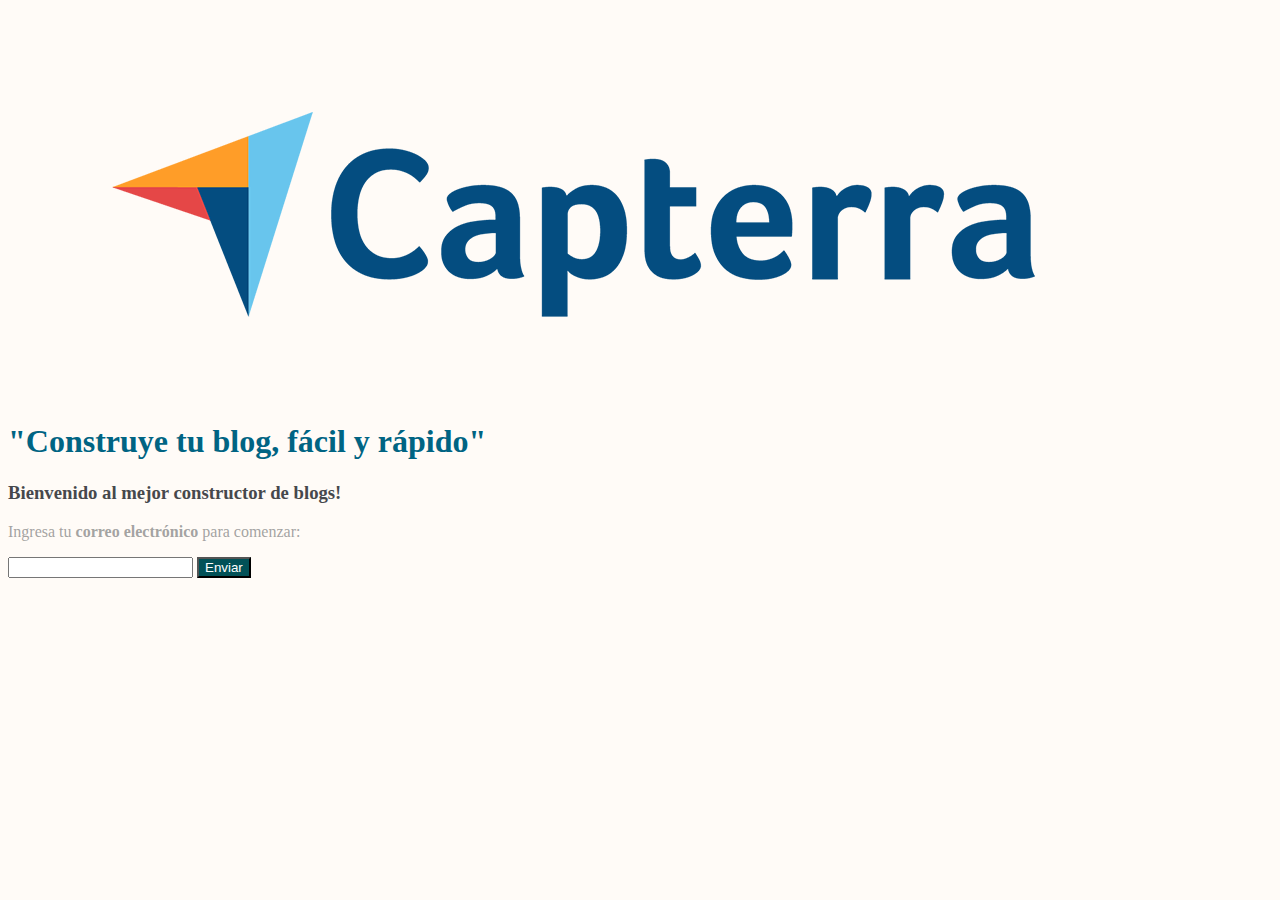
==== 01.Frontend-Fundamentals/reto_01-04/index.html @ c08772d5 "first commit" ====
<html>
    <head>
        <title>Recipe Book</title>
        <style>
            body {
                background-color: #fffbf7;
            }
            h1 {
                color: #006483;
            }
            h3 {
                color: #46484c;
            }
            p {
                color: #8b8b8bcc;
            }
            button{
                color: #fff;
                background-color: #025157;
            }

        </style>
    </head>
    <body>
        <img src="capterra.png" alt="Capterra Logo">
        <h1>"Construye tu blog, fácil y rápido"</h1>
        <h3>Bienvenido al mejor constructor de blogs!</h3>
        <p>
            Ingresa tu <strong>correo electrónico</strong> para comenzar:
        </p>
        <form >
            <input type="email"/>
            <button> Enviar </button>
        </form>
        
    </body>
</html>
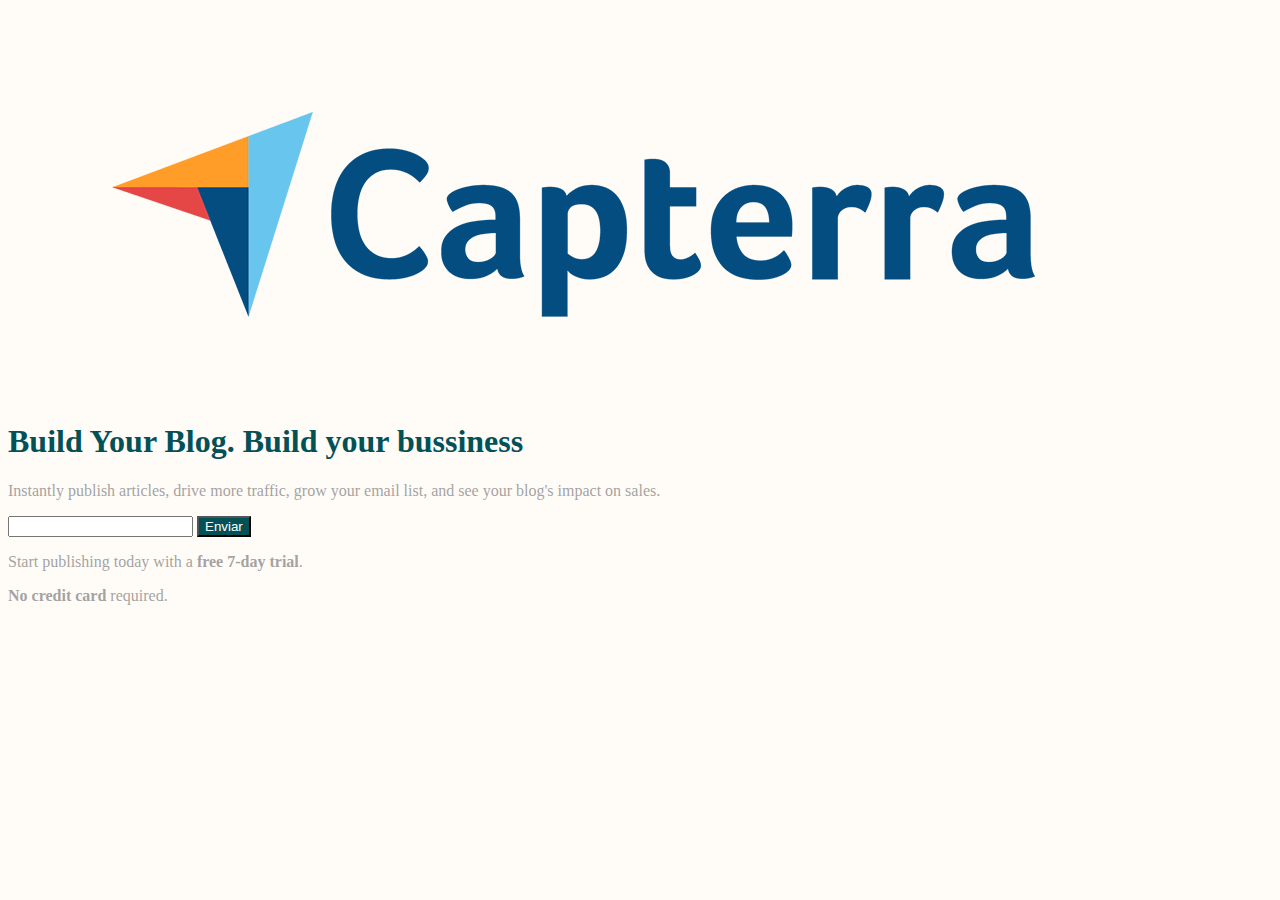
==== commit 6dc59a88: "finished 'retos 01-04'" ====
--- a/01.Frontend-Fundamentals/reto_01-04/index.html
+++ b/01.Frontend-Fundamentals/reto_01-04/index.html
@@ -1,37 +1,22 @@
 <html>
     <head>
-        <title>Recipe Book</title>
-        <style>
-            body {
-                background-color: #fffbf7;
-            }
-            h1 {
-                color: #006483;
-            }
-            h3 {
-                color: #46484c;
-            }
-            p {
-                color: #8b8b8bcc;
-            }
-            button{
-                color: #fff;
-                background-color: #025157;
-            }
-
-        </style>
+        <title>Matcha - Clone</title>
+        <link rel="stylesheet" type="text/css" href="./styles.css">
     </head>
     <body>
-        <img src="capterra.png" alt="Capterra Logo">
-        <h1>"Construye tu blog, fácil y rápido"</h1>
-        <h3>Bienvenido al mejor constructor de blogs!</h3>
-        <p>
-            Ingresa tu <strong>correo electrónico</strong> para comenzar:
-        </p>
+        <img src="./res/capterra.png" alt="Capterra Logo">
+        <h1>Build Your Blog. Build your bussiness</h1>
+        <p>Instantly publish articles, drive more traffic, grow your email list, and see your blog's impact on sales.</p>
         <form >
             <input type="email"/>
-            <button> Enviar </button>
+            <button type="submit">Enviar</button>
         </form>
+        <p>
+            Start publishing today with a <strong>free 7-day trial</strong>.
+        </p>
+        <p>
+            <strong>No credit card</strong> required.
+        </p>
         
     </body>
 </html>--- a/01.Frontend-Fundamentals/reto_01-04/styles.css
+++ b/01.Frontend-Fundamentals/reto_01-04/styles.css
@@ -0,0 +1,16 @@
+body {
+    background-color: #fffbf7;
+}
+h1 {
+    color: #025157;
+}
+h3 {
+    color: #46484c;
+}
+p {
+    color: #8b8b8bcc;
+}
+button{
+    color: #fff;
+    background-color: #025157;
+}